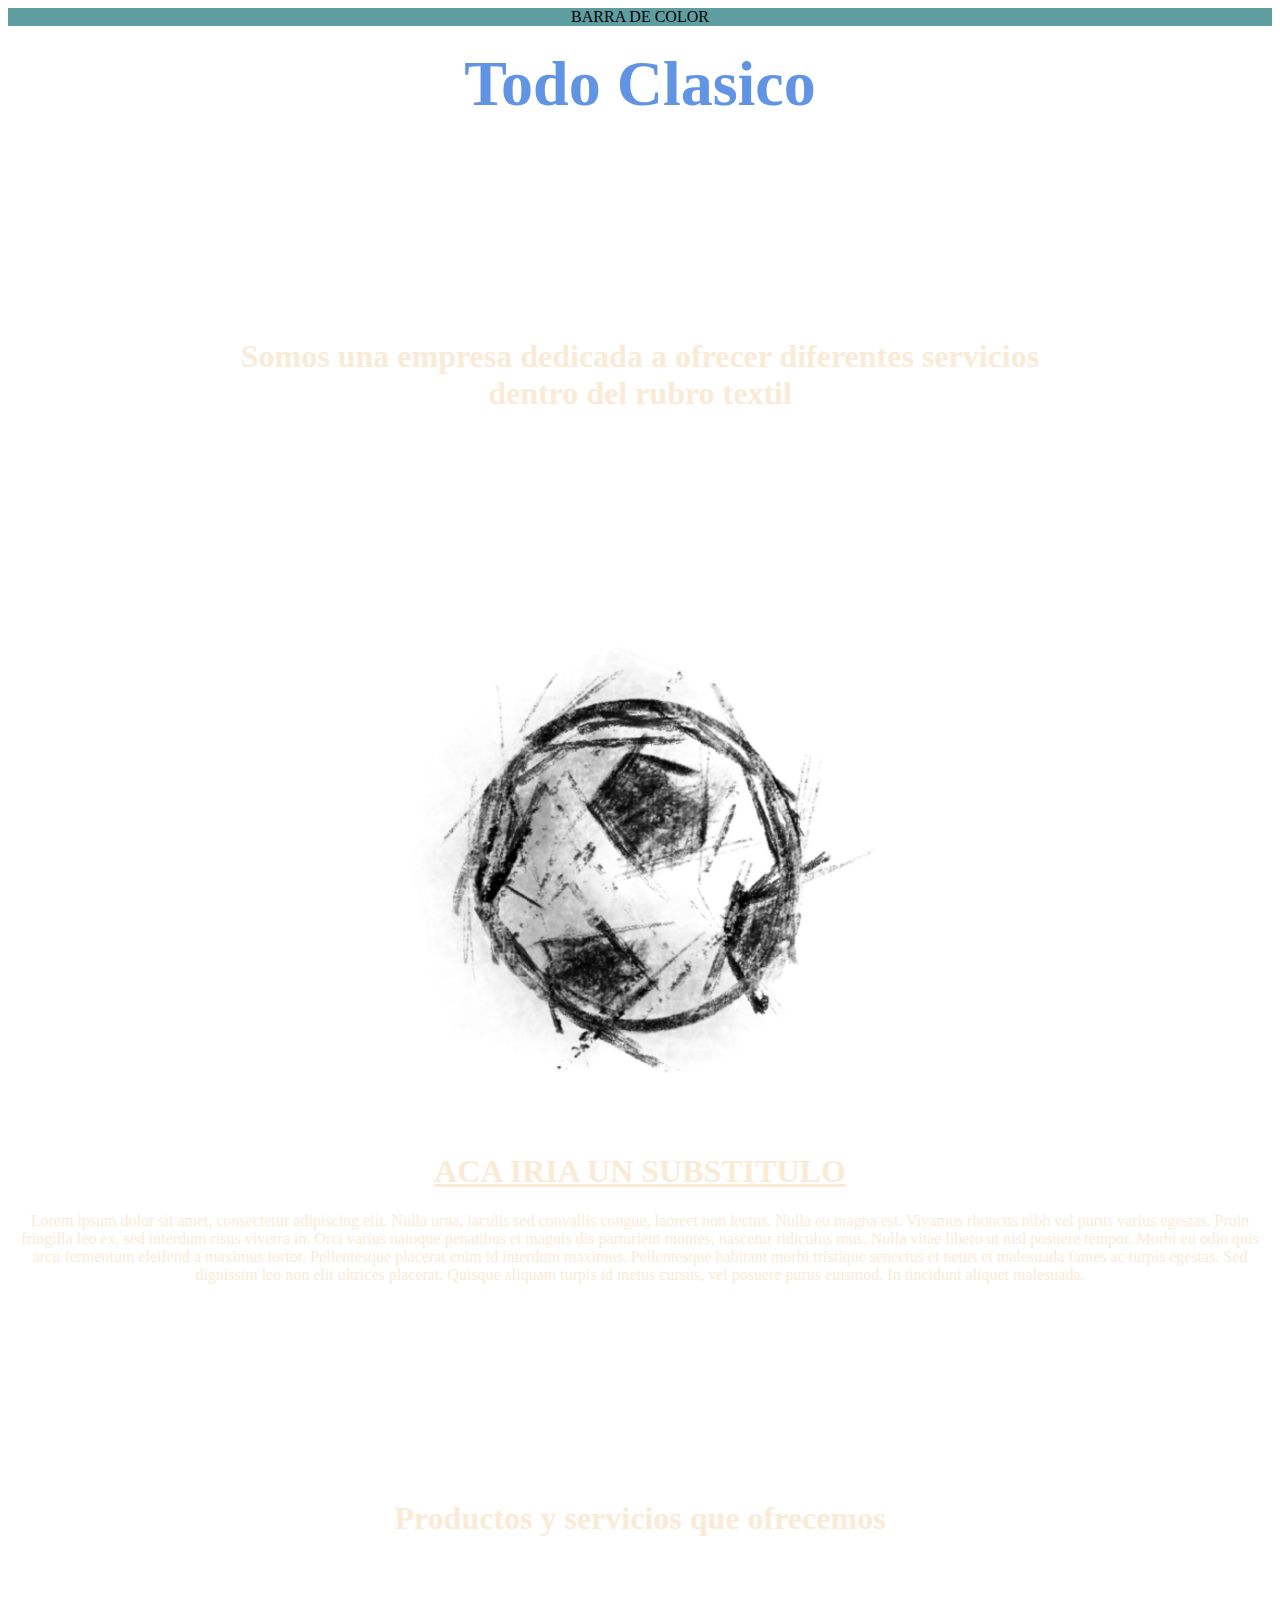
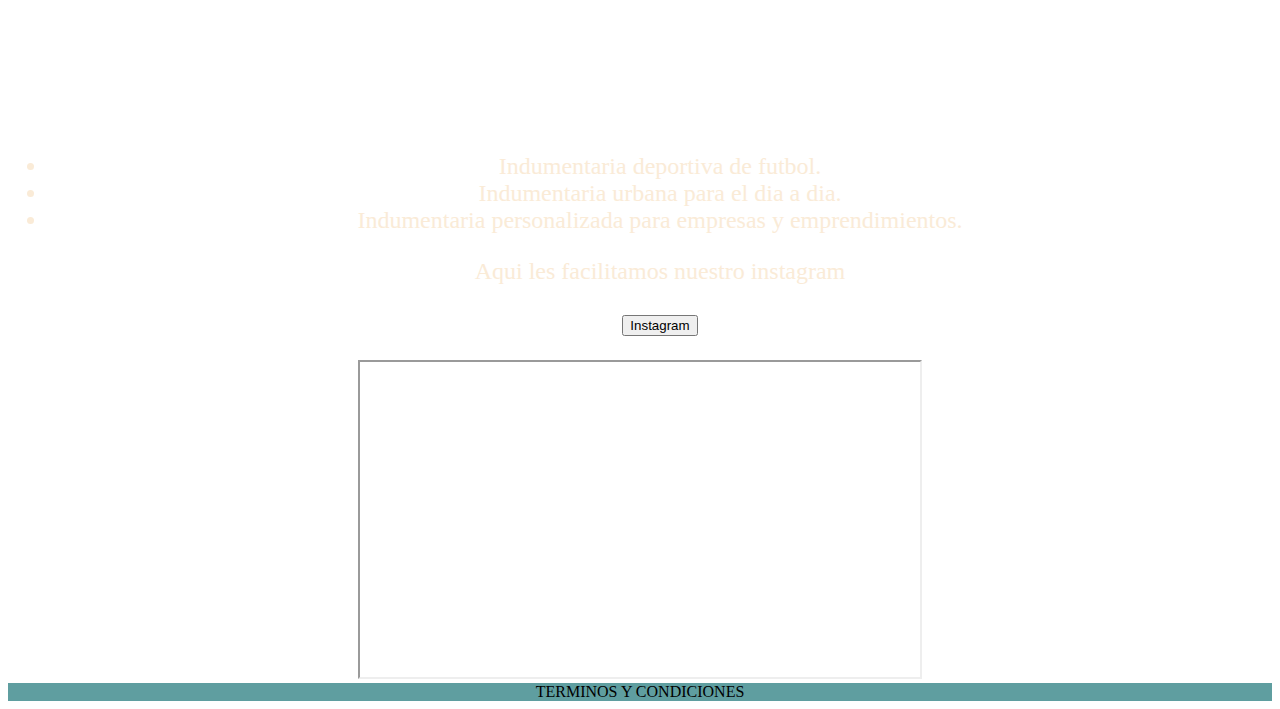
==== index.html @ ec729e72 "Add files via upload" ====
<!DOCTYPE html>
<html lang="en">
<head>
    <meta charset="UTF-8">
    <meta http-equiv="X-UA-Compatible" content="IE=edge">
    <meta name="viewport" content="width=device-width, initial-scale=1.0">
    <title>Document</title>
    <link rel="stylesheet" href="style.css" text="Principal">
    <style>
        /*internal*/
        h1 id-titular {color: rgb(98, 148, 228); border-color: 20px black; padding: 30%; font-size: 200%;}
        p {color: antiquewhite;}
        h1 id-substitular {text-decoration: underline; color: antiquewhite;}
        h2 {color: antiquewhite; padding: 15%; font-size: 200%;}
        body {background-image: url(https://www.roc21.com/blog/wp-content/uploads/2012/09/fondos-para-pa%CC%81ginas-web-6.jpg);
         text-align: center;}
        ul {color: antiquewhite; font-size: 150%;}
        footer {background-color: cadetblue;}
        header {background-color: cadetblue;width: 100%;}
    </style>
</head>
<header>             BARRA DE COLOR                   </header>
<body>
    
    <h1> <id-titular>Todo Clasico</h1>
    <!--No puedo enlazar con css en file externo-->
    
        <h2>Somos una empresa dedicada a ofrecer diferentes servicios dentro del rubro textil</h2>
        <img id-pelota style="width: 500px;" src="pelota todo clasico.JPG" alt="Logo Todo Clasico">
    <img src="" alt="">
    <form action="" method="get"></form>
    <form action="" method="post"></form>
    <main>
        
        <h1><id-substitular>ACA IRIA UN SUBSTITULO</id-substitular></h1>
         <p>Lorem ipsum dolor sit amet, consectetur adipiscing elit. Nulla urna, iaculis sed convallis congue, laoreet non lectus. Nulla eu magna est. Vivamus rhoncus nibh vel purus varius egestas. Proin fringilla leo ex, sed interdum risus viverra in. Orci varius natoque penatibus et magnis dis parturient montes, nascetur ridiculus mus. Nulla vitae libero ut nisl posuere tempor. Morbi eu odio quis arcu fermentum eleifend a maximus tortor. Pellentesque placerat enim id interdum maximus. Pellentesque habitant morbi tristique senectus et netus et malesuada fames ac turpis egestas. Sed dignissim leo non elit ultrices placerat. Quisque aliquam turpis id metus cursus, vel posuere purus euismod. In tincidunt aliquet malesuada.</p>
        <h2>Productos y servicios que ofrecemos </h2>
        
            <ul type="disc">
                <li>Indumentaria deportiva de futbol.</li>
                <li>Indumentaria urbana para el dia a dia.</li>
                <li>Indumentaria personalizada para empresas y emprendimientos.</li> 
            <p>Aqui les facilitamos nuestro instagram</p>
            <a href="https://instagram.com/todoclasico.myp?igshid=YmMyMTA2M2Y=">
                <input type="button" value="Instagram" /></a>
            <ul> 




    </main>
<iframe src="https://www.youtube.com/embed/Imeq3GeRttw" width="560" height="315">
</iframe>
</body>
<footer>TERMINOS Y CONDICIONES</footer>
</html>
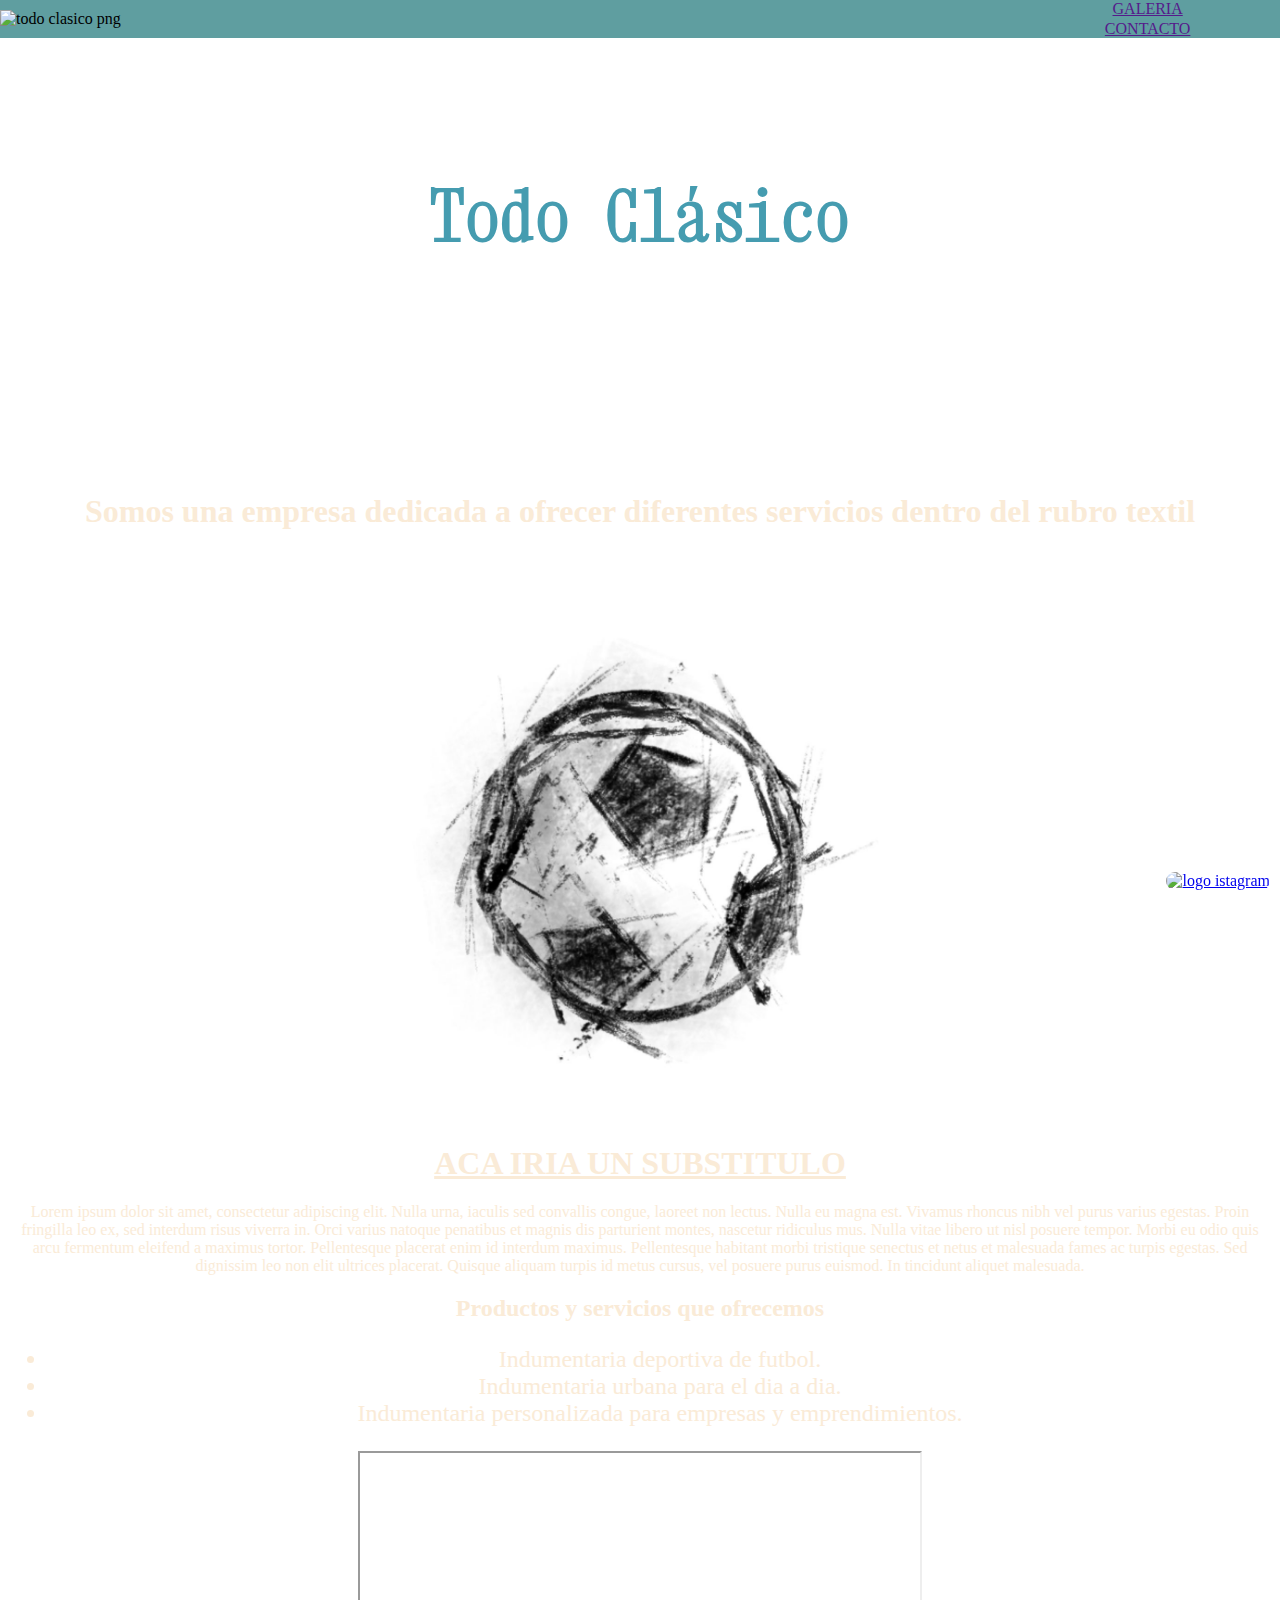
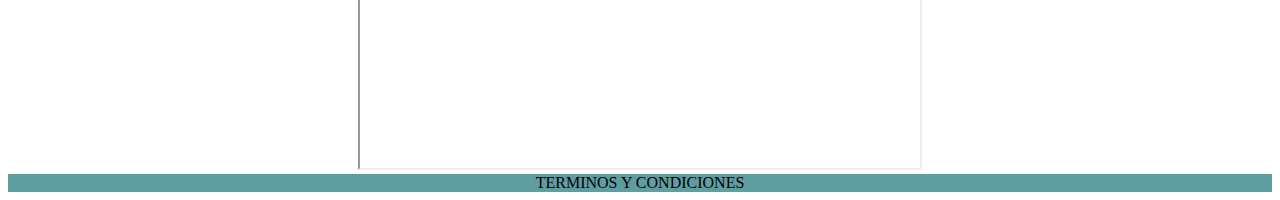
==== commit 2dd7c91b: "entrega 2" ====
--- a/index.html
+++ b/index.html
@@ -1,57 +1,76 @@
-<!DOCTYPE html>
-<html lang="en">
-<head>
-    <meta charset="UTF-8">
-    <meta http-equiv="X-UA-Compatible" content="IE=edge">
-    <meta name="viewport" content="width=device-width, initial-scale=1.0">
-    <title>Document</title>
-    <link rel="stylesheet" href="style.css" text="Principal">
-    <style>
-        /*internal*/
-        h1 id-titular {color: rgb(98, 148, 228); border-color: 20px black; padding: 30%; font-size: 200%;}
-        p {color: antiquewhite;}
-        h1 id-substitular {text-decoration: underline; color: antiquewhite;}
-        h2 {color: antiquewhite; padding: 15%; font-size: 200%;}
-        body {background-image: url(https://www.roc21.com/blog/wp-content/uploads/2012/09/fondos-para-pa%CC%81ginas-web-6.jpg);
-         text-align: center;}
-        ul {color: antiquewhite; font-size: 150%;}
-        footer {background-color: cadetblue;}
-        header {background-color: cadetblue;width: 100%;}
-    </style>
-</head>
-<header>             BARRA DE COLOR                   </header>
-<body>
-    
-    <h1> <id-titular>Todo Clasico</h1>
-    <!--No puedo enlazar con css en file externo-->
-    
-        <h2>Somos una empresa dedicada a ofrecer diferentes servicios dentro del rubro textil</h2>
-        <img id-pelota style="width: 500px;" src="pelota todo clasico.JPG" alt="Logo Todo Clasico">
-    <img src="" alt="">
-    <form action="" method="get"></form>
-    <form action="" method="post"></form>
-    <main>
-        
-        <h1><id-substitular>ACA IRIA UN SUBSTITULO</id-substitular></h1>
-         <p>Lorem ipsum dolor sit amet, consectetur adipiscing elit. Nulla urna, iaculis sed convallis congue, laoreet non lectus. Nulla eu magna est. Vivamus rhoncus nibh vel purus varius egestas. Proin fringilla leo ex, sed interdum risus viverra in. Orci varius natoque penatibus et magnis dis parturient montes, nascetur ridiculus mus. Nulla vitae libero ut nisl posuere tempor. Morbi eu odio quis arcu fermentum eleifend a maximus tortor. Pellentesque placerat enim id interdum maximus. Pellentesque habitant morbi tristique senectus et netus et malesuada fames ac turpis egestas. Sed dignissim leo non elit ultrices placerat. Quisque aliquam turpis id metus cursus, vel posuere purus euismod. In tincidunt aliquet malesuada.</p>
-        <h2>Productos y servicios que ofrecemos </h2>
-        
-            <ul type="disc">
-                <li>Indumentaria deportiva de futbol.</li>
-                <li>Indumentaria urbana para el dia a dia.</li>
-                <li>Indumentaria personalizada para empresas y emprendimientos.</li> 
-            <p>Aqui les facilitamos nuestro instagram</p>
-            <a href="https://instagram.com/todoclasico.myp?igshid=YmMyMTA2M2Y=">
-                <input type="button" value="Instagram" /></a>
-            <ul> 
-
-
-
-
-    </main>
-<iframe src="https://www.youtube.com/embed/Imeq3GeRttw" width="560" height="315">
-</iframe>
-</body>
-<footer>TERMINOS Y CONDICIONES</footer>
-</html>
-
+<!DOCTYPE html>
+<html lang="en">
+<head>
+    <meta charset="UTF-8">
+    <meta http-equiv="X-UA-Compatible" content="IE=edge">
+    <meta name="viewport" content="width=device-width, initial-scale=1.0">
+    <title>Document</title>
+    <link rel="stylesheet" href="styles.css" text="Principal">
+    <link rel="preconnect" href="https://fonts.googleapis.com">
+    <link rel="preconnect" href="https://fonts.gstatic.com" crossorigin>
+    <link href="https://fonts.googleapis.com/css2?family=Xanh+Mono&display=swap" rel="stylesheet">
+    
+
+
+
+</head>
+
+<header> 
+    <div id="menudesplegable">
+    <ul class="menu">
+   <!--     <li><a href="#">Inicio</a></li>
+        <li><a href="#">Categorias</a>
+          <ul>
+            <div id="menuheader">
+            <li><a href="#">Indumentaria Futbol</a></li>
+            <li><a href="#">Indumentaria deportiva mujer</a></li>
+            <li><a href="#">Indumentaria Urbana</a></li>
+            </div>
+          </ul>
+      </ul>
+    </div>
+    -->
+    <div id="encabezado">
+        <div id="logopelota">
+            <img src="todo clasico png.png" alt="todo clasico png" id="pelotapng">
+        </div>
+        <div id="galeriaheader">
+            <ul id="ulgaleria">
+                <li id="pri_li"><a href="">GALERIA</a></li>
+                <li><a href="">CONTACTO</a></li>
+            </ul>
+        </div>  
+    </div>
+</header>
+<body id="completo">
+    
+    <h1 id="principal">Todo Clásico</h1>
+    
+    <h2 id="dedicacion">Somos una empresa dedicada a ofrecer diferentes servicios dentro del rubro textil</h2>  
+    <img id-pelota style="width: 500px;" src="pelota todo clasico.JPG" alt="Logo Todo Clasico">
+    <main>
+        
+        <h1 id="substitulo">ACA IRIA UN SUBSTITULO</h1>
+        <p id="p1"> Lorem ipsum dolor sit amet, consectetur adipiscing elit. Nulla urna, iaculis sed convallis congue, laoreet non lectus. Nulla eu magna est. Vivamus rhoncus nibh vel purus varius egestas. Proin fringilla leo ex, sed interdum risus viverra in. Orci varius natoque penatibus et magnis dis parturient montes, nascetur ridiculus mus. Nulla vitae libero ut nisl posuere tempor. Morbi eu odio quis arcu fermentum eleifend a maximus tortor. Pellentesque placerat enim id interdum maximus. Pellentesque habitant morbi tristique senectus et netus et malesuada fames ac turpis egestas. Sed dignissim leo non elit ultrices placerat. Quisque aliquam turpis id metus cursus, vel posuere purus euismod. In tincidunt aliquet malesuada.</p>
+        <h2 id="servicios">Productos y servicios que ofrecemos </h2>
+        
+            <ul id="ul1" type="disc">
+                <li>Indumentaria deportiva de futbol.</li>
+                <li>Indumentaria urbana para el dia a dia.</li>
+                <li>Indumentaria personalizada para empresas y emprendimientos.</li> 
+            </ul> 
+<div id="divlogoinsta">
+    <a id="instagram" href="https://instagram.com/todoclasico.myp?igshid=YmMyMTA2M2Y="><img id="instagram" src="logo instagram.jpg" alt="logo istagram"></a>
+</div>
+
+    </main>
+<iframe src="https://www.youtube.com/embed/Imeq3GeRttw" width="560" height="315">
+</iframe>
+<div id="logowa">
+    <a href=""></a>
+
+</div>
+</body>
+<footer id="terminos">TERMINOS Y CONDICIONES</footer>
+</html>
+
--- a/styles.css
+++ b/styles.css
@@ -0,0 +1,147 @@
+
+  
+@import url('https://fonts.googleapis.com/css2?family=Xanh+Mono&display=swap');
+
+
+
+
+
+/* HEADER */
+#encabezado{
+    display: flex;justify-content: space-between;
+    background-color: cadetblue;
+    position: fixed;
+    width: 100vw;
+    top: 0%;
+    left: 0%;
+    align-items: center;
+}
+#ulgaleria{
+    
+    list-style: none;
+    margin-right: 7vw;
+}
+#pri_li{
+    margin-bottom: 2px;
+}
+
+#pelotapng{
+    width: 200px;
+}
+#menudesplegable {
+    position: fixed;
+    position: absolute;
+  display: flex;
+  list-style: none;
+  margin: 0;
+  padding: 0;
+}
+
+#menudesplegable > li {
+  position: relative;
+}
+
+#menudesplegable > li > ul {
+  display: none;
+  position: absolute;
+  top: 100%;
+  left: 0;
+}
+
+#menudesplegable > li:hover > ul {
+  display: flex;
+  flex-direction: column;
+}
+
+#menudesplegable > li > a {
+  padding: 10px;
+  text-decoration: none;
+  color: black;
+}
+
+#menudesplegable > li > ul > li > a {
+  padding: 10px;
+  text-decoration: none;
+  color: gray;
+  background-color: white;
+}
+#menuheader{
+    font-family: 'Times New Roman', Times, serif;
+    color: antiquewhite;
+}
+
+/* Body */
+
+
+#completo{
+    
+    background-image: url(https://www.roc21.com/blog/wp-content/uploads/2012/09/fondos-para-pa%CC%81ginas-web-6.jpg);
+         text-align: center;
+}
+
+
+#principal{
+    color: #459cb0; padding: 10%; font-size: 70px;
+    font-family:'Xanh Mono',monospace;
+}
+
+#p1{
+    color: antiquewhite;
+}
+#substitulo{
+    text-decoration: underline; color: antiquewhite;
+}
+#dedicacion{
+    color: antiquewhite; padding: 5%; font-size: 200%;
+}
+#servicios{
+    color: antiquewhite;
+}
+#ul1{
+    color: antiquewhite; font-size: 150%;
+}
+#instagram{
+    width: 50px;
+    height: 0px;
+    border-radius: 50px;
+}
+#divlogoinsta{
+    margin-left: 50vw;
+    margin-top: 20vh;
+    position: fixed;
+    bottom: 10px;
+    right: 10px;
+}
+/* FOOTER */
+#terminos{
+    background-color: cadetblue;
+}
+
+
+
+
+/*SMALL SCREEN*/
+ @media only screen and (max-width:600px) {
+    #completo{
+        text-align: center;
+    }
+    #encabezado{
+        display: flex; justify-content: center;
+    }
+}
+
+
+/*TOMO NOTA
+Flex container(
+    display
+    flex direccion
+    flex wrap
+)
+Flex container - child
+Flex line
+Flex - flow(
+    justify-content
+    align-items
+    align-content
+    )
+
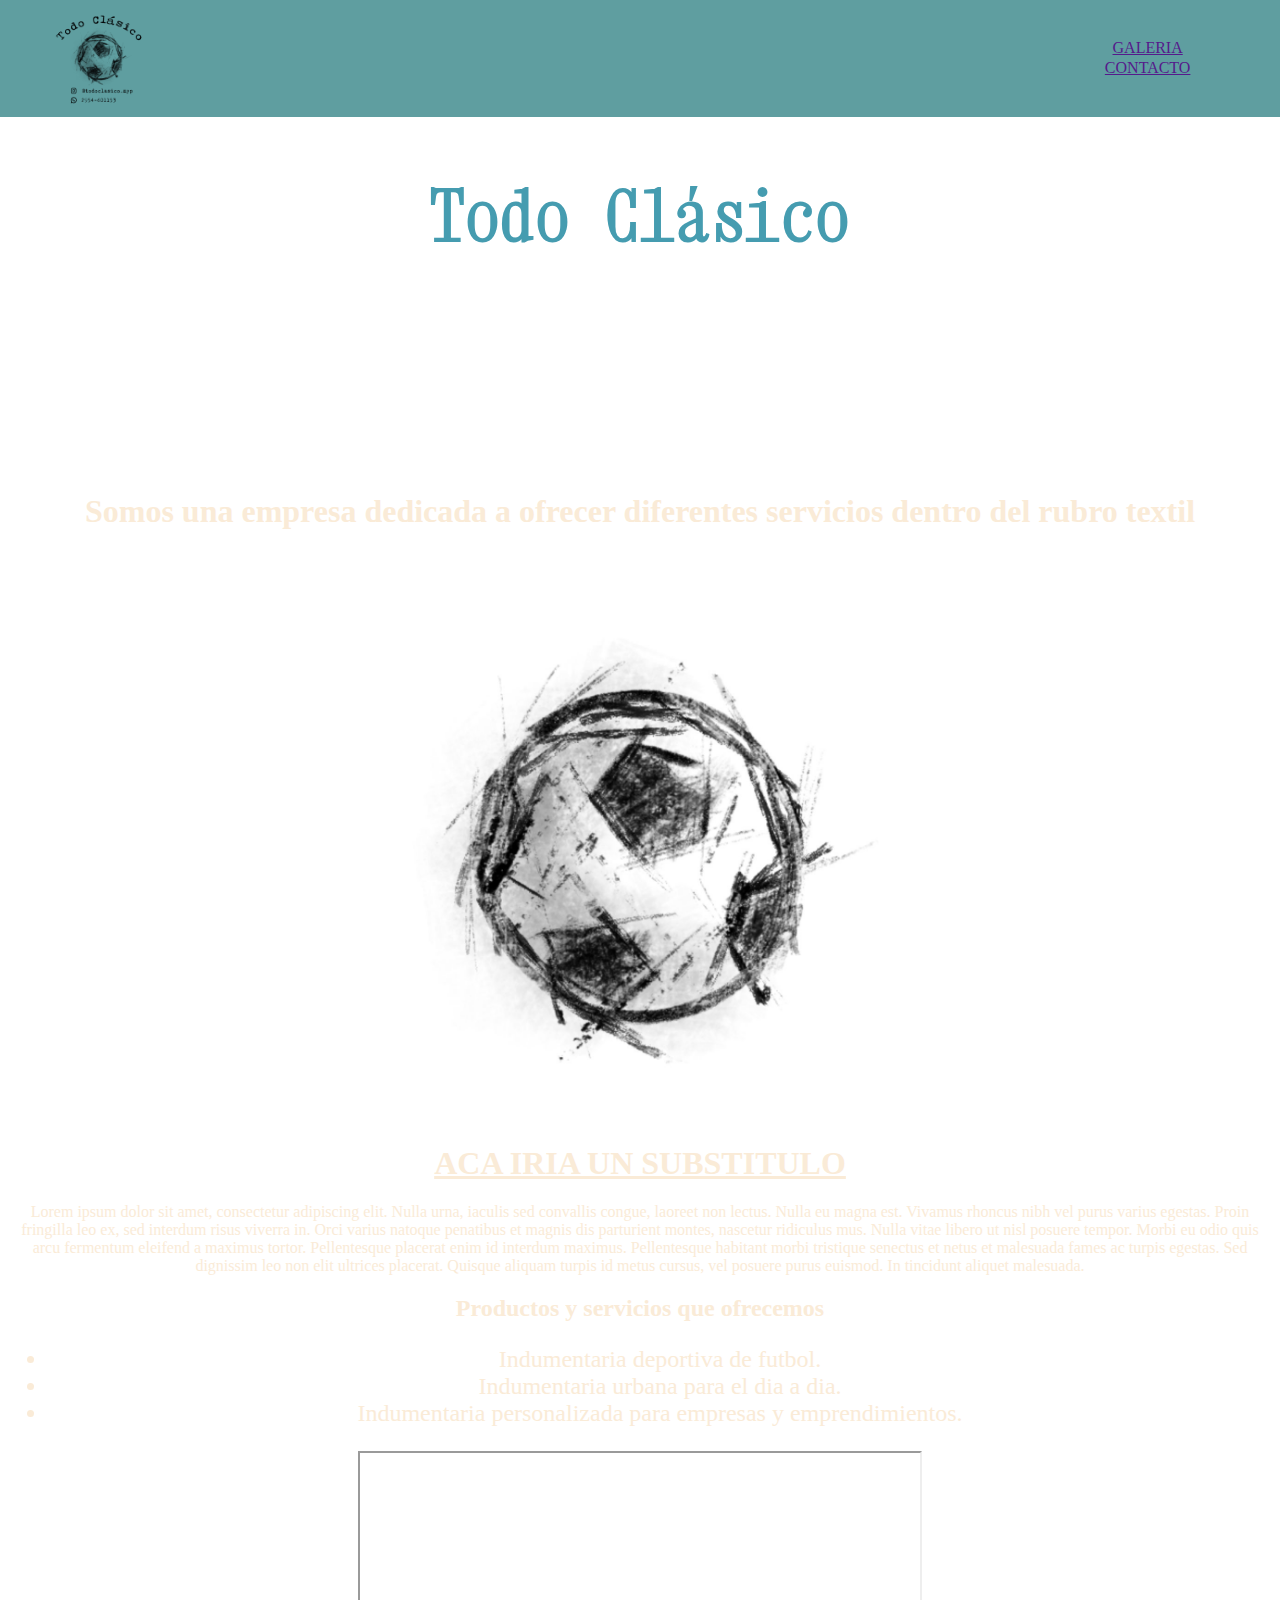
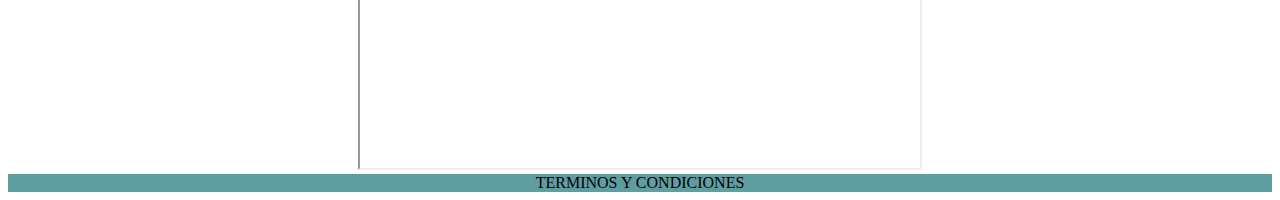
==== commit 878abc53: "Actualizacion segunda entrega" ====
--- a/index.html
+++ b/index.html
@@ -1,3 +1,4 @@
+
 <!DOCTYPE html>
 <html lang="en">
 <head>
--- a/styles.css
+++ b/styles.css
@@ -1,3 +1,4 @@
+
 
   
 @import url('https://fonts.googleapis.com/css2?family=Xanh+Mono&display=swap');
@@ -145,3 +146,15 @@
     align-content
     )
 
+=======
+   
+*body{background-color: #459cb0;}
+*{
+    border: solid red 1px;
+}
+
+#titular{color: #459cb0;}
+
+
+#Principal {color: #459cb0;}
+
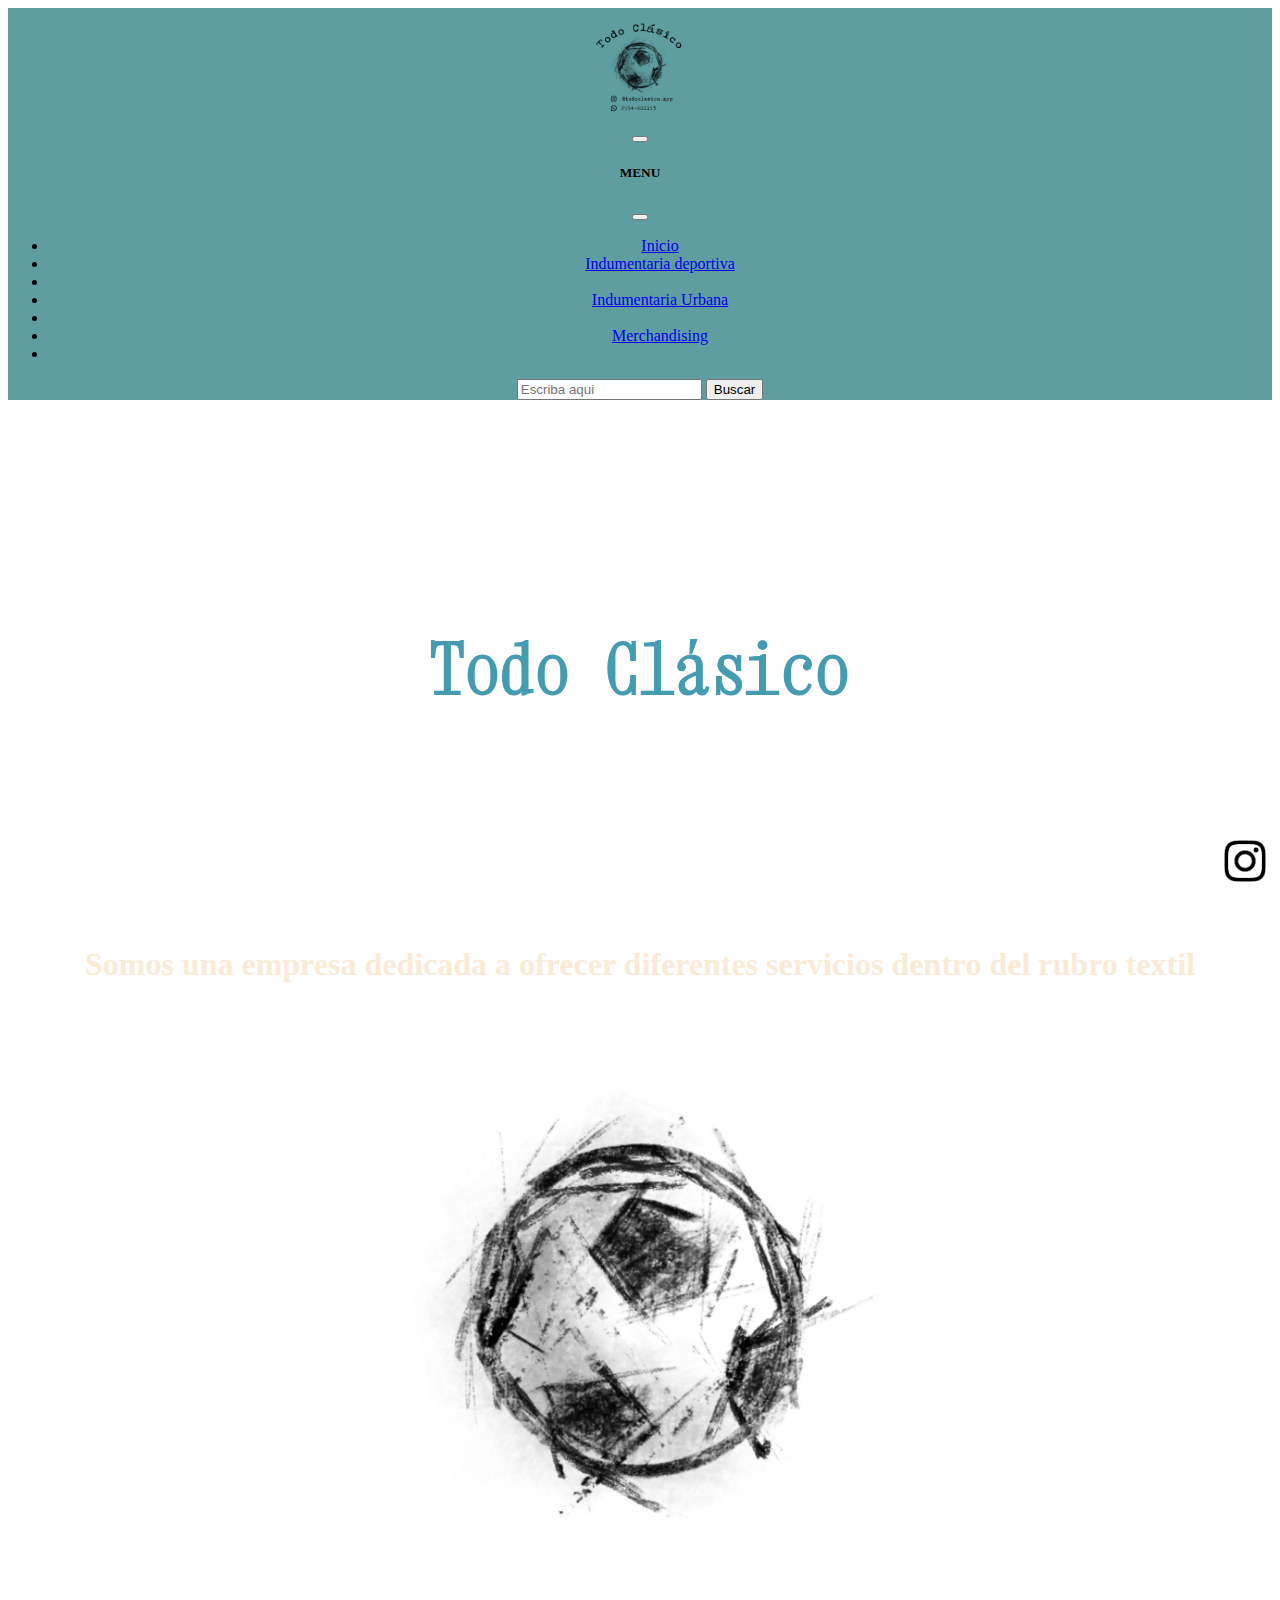
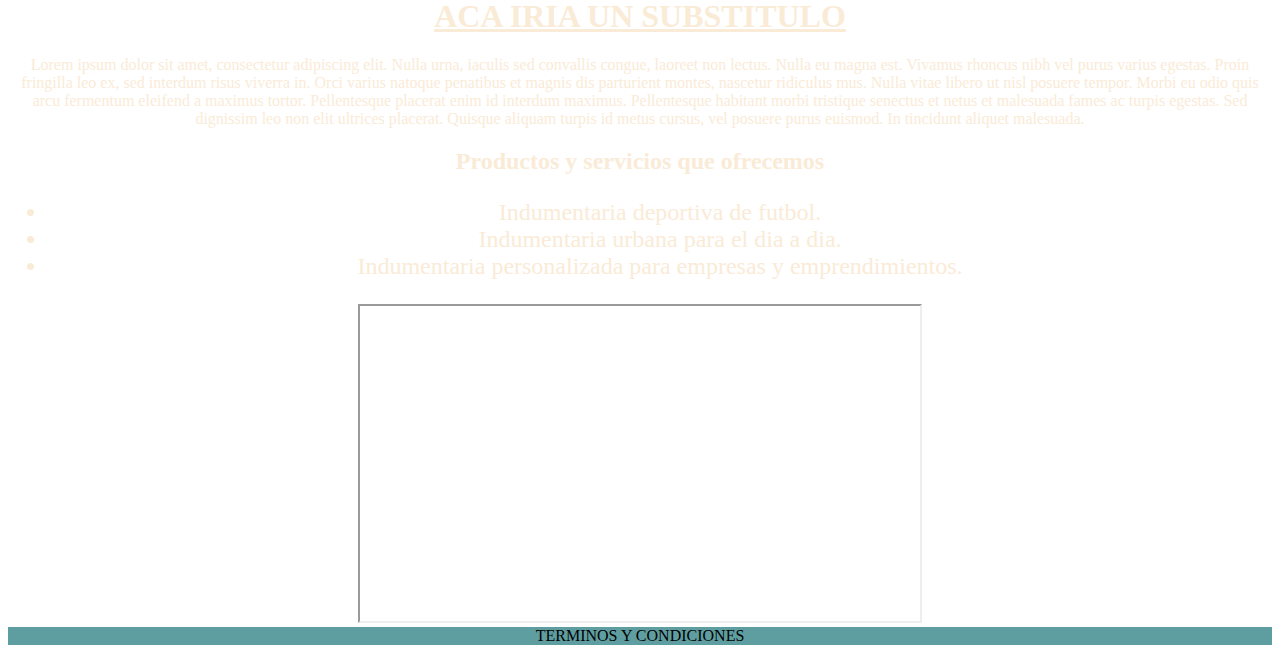
==== commit 4aaa56ff: "Actualizacion 2 segunda entrega" ====
--- a/index.html
+++ b/index.html
@@ -10,28 +10,109 @@
     <link rel="preconnect" href="https://fonts.googleapis.com">
     <link rel="preconnect" href="https://fonts.gstatic.com" crossorigin>
     <link href="https://fonts.googleapis.com/css2?family=Xanh+Mono&display=swap" rel="stylesheet">
+    <link href="https://cdn.jsdelivr.net/npm/bootstrap@5.3.0-alpha3/dist/css/bootstrap.min.css" rel="stylesheet" integrity="sha384-KK94CHFLLe+nY2dmCWGMq91rCGa5gtU4mk92HdvYe+M/SXH301p5ILy+dN9+nJOZ" crossorigin="anonymous">
     
-
-
 
 </head>
 
 <header> 
-    <div id="menudesplegable">
-    <ul class="menu">
-   <!--     <li><a href="#">Inicio</a></li>
-        <li><a href="#">Categorias</a>
-          <ul>
-            <div id="menuheader">
-            <li><a href="#">Indumentaria Futbol</a></li>
-            <li><a href="#">Indumentaria deportiva mujer</a></li>
-            <li><a href="#">Indumentaria Urbana</a></li>
+    <nav  class="navbar navbar-dark bg-dark fixed-top">
+        <div id="headerp" class="container-fluid">
+          <a class="navbar-brand" href="#">
+            
+                <div id="logopelota">
+                    <img src="todo clasico png.png" alt="todo clasico png" id="pelotapng">
+                    </div>
+            
+          </a>
+          <button id="botonmenu" class="navbar-toggler" type="button" data-bs-toggle="offcanvas" data-bs-target="#offcanvasDarkNavbar" aria-controls="offcanvasDarkNavbar" aria-label="Toggle navigation">
+            <span class="navbar-toggler-icon"></span>
+          </button>
+          <div class="offcanvas offcanvas-end text-bg-dark" tabindex="-1" id="offcanvasDarkNavbar" aria-labelledby="offcanvasDarkNavbarLabel">
+            <div class="offcanvas-header">
+              <h5 class="offcanvas-title" id="offcanvasDarkNavbarLabel">MENU</h5>
+              <button type="button" class="btn-close btn-close-white" data-bs-dismiss="offcanvas" aria-label="Close"></button>
             </div>
-          </ul>
-      </ul>
-    </div>
-    -->
-    <div id="encabezado">
+            <div class="offcanvas-body">
+              <ul class="navbar-nav justify-content-end flex-grow-1 pe-3">
+                <li class="nav-item">
+                  <a class="nav-link active" aria-current="page" href="#">Inicio</a>
+                </li>
+                <li class="nav-item">
+                  <a class="nav-link" href="#">Indumentaria deportiva</a>
+                </li>
+                <li class="nav-item dropdown">
+                <li class="nav-item">
+                    <a class="nav-link" href="#">Indumentaria Urbana</a>
+                    </li>
+                    <li class="nav-item dropdown">
+                <li class="nav-item">
+                    <a class="nav-link" href="#">Merchandising</a>
+                    </li>
+                <li class="nav-item dropdown">    
+                </li>
+              </ul>
+              
+            </div>
+              <form class="d-flex mt-3" role="search">
+                <input class="form-control me-2" type="search" placeholder="Escriba aqui" aria-label="Search">
+                <button class="btn btn-success" type="submit">Buscar</button>
+              </form>
+            </div>
+          </div>
+        </div>
+      </nav>
+
+<body id="completo">
+    
+    <h1 id="principal">Todo Clásico</h1>
+    
+    <h2 id="dedicacion">Somos una empresa dedicada a ofrecer diferentes servicios dentro del rubro textil</h2>  
+    <img id=pelota src="pelota todo clasico.JPG" alt="Logo Todo Clasico">
+    <main>
+        
+        <h1 id="substitulo">ACA IRIA UN SUBSTITULO</h1>
+        <p id="p1"> Lorem ipsum dolor sit amet, consectetur adipiscing elit. Nulla urna, iaculis sed convallis congue, laoreet non lectus. Nulla eu magna est. Vivamus rhoncus nibh vel purus varius egestas. Proin fringilla leo ex, sed interdum risus viverra in. Orci varius natoque penatibus et magnis dis parturient montes, nascetur ridiculus mus. Nulla vitae libero ut nisl posuere tempor. Morbi eu odio quis arcu fermentum eleifend a maximus tortor. Pellentesque placerat enim id interdum maximus. Pellentesque habitant morbi tristique senectus et netus et malesuada fames ac turpis egestas. Sed dignissim leo non elit ultrices placerat. Quisque aliquam turpis id metus cursus, vel posuere purus euismod. In tincidunt aliquet malesuada.</p>
+        <h2 id="servicios">Productos y servicios que ofrecemos </h2>
+        
+        <ul id="ul1" type="disc">
+            <li>Indumentaria deportiva de futbol.</li>
+            <li>Indumentaria urbana para el dia a dia.</li>
+            <li>Indumentaria personalizada para empresas y emprendimientos.</li> 
+        </ul> 
+
+        <div id="divlogoinsta">
+            <a id="instagram" href="https://instagram.com/todoclasico.myp?igshid=YmMyMTA2M2Y="><img id="instagram1" src="logo instagram.jpg" alt="logo istagram"></a>
+        </div>
+
+    </main>
+<iframe id="videogatito" src="https://www.youtube.com/embed/Imeq3GeRttw" width="560" height="315">
+</iframe>
+<div id="logowa">
+    <a href=""></a>
+
+</div>
+<footer id="terminos">TERMINOS Y CONDICIONES</footer>
+<script src="https://cdn.jsdelivr.net/npm/bootstrap@5.3.0-alpha3/dist/js/bootstrap.bundle.min.js" integrity="sha384-ENjdO4Dr2bkBIFxQpeoTz1HIcje39Wm4jDKdf19U8gI4ddQ3GYNS7NTKfAdVQSZe" crossorigin="anonymous"></script>
+</body>
+
+</html>
+
+ <!--     <li><a href="#">Inicio</a></li>
+      <li><a href="#">Categorias</a>
+        <ul>
+          <div id="menuheader">
+          <li><a href="#">Indumentaria Futbol</a></li>
+          <li><a href="#">Indumentaria deportiva mujer</a></li>
+          <li><a href="#">Indumentaria Urbana</a></li>
+          </div>
+        </ul>
+    </ul>
+  </div>
+  -->
+    
+   <!--- <div id="encabezado">
+        
         <div id="logopelota">
             <img src="todo clasico png.png" alt="todo clasico png" id="pelotapng">
         </div>
@@ -43,35 +124,4 @@
         </div>  
     </div>
 </header>
-<body id="completo">
-    
-    <h1 id="principal">Todo Clásico</h1>
-    
-    <h2 id="dedicacion">Somos una empresa dedicada a ofrecer diferentes servicios dentro del rubro textil</h2>  
-    <img id-pelota style="width: 500px;" src="pelota todo clasico.JPG" alt="Logo Todo Clasico">
-    <main>
-        
-        <h1 id="substitulo">ACA IRIA UN SUBSTITULO</h1>
-        <p id="p1"> Lorem ipsum dolor sit amet, consectetur adipiscing elit. Nulla urna, iaculis sed convallis congue, laoreet non lectus. Nulla eu magna est. Vivamus rhoncus nibh vel purus varius egestas. Proin fringilla leo ex, sed interdum risus viverra in. Orci varius natoque penatibus et magnis dis parturient montes, nascetur ridiculus mus. Nulla vitae libero ut nisl posuere tempor. Morbi eu odio quis arcu fermentum eleifend a maximus tortor. Pellentesque placerat enim id interdum maximus. Pellentesque habitant morbi tristique senectus et netus et malesuada fames ac turpis egestas. Sed dignissim leo non elit ultrices placerat. Quisque aliquam turpis id metus cursus, vel posuere purus euismod. In tincidunt aliquet malesuada.</p>
-        <h2 id="servicios">Productos y servicios que ofrecemos </h2>
-        
-            <ul id="ul1" type="disc">
-                <li>Indumentaria deportiva de futbol.</li>
-                <li>Indumentaria urbana para el dia a dia.</li>
-                <li>Indumentaria personalizada para empresas y emprendimientos.</li> 
-            </ul> 
-<div id="divlogoinsta">
-    <a id="instagram" href="https://instagram.com/todoclasico.myp?igshid=YmMyMTA2M2Y="><img id="instagram" src="logo instagram.jpg" alt="logo istagram"></a>
-</div>
-
-    </main>
-<iframe src="https://www.youtube.com/embed/Imeq3GeRttw" width="560" height="315">
-</iframe>
-<div id="logowa">
-    <a href=""></a>
-
-</div>
-</body>
-<footer id="terminos">TERMINOS Y CONDICIONES</footer>
-</html>
-
+-->--- a/styles.css
+++ b/styles.css
@@ -17,6 +17,12 @@
     left: 0%;
     align-items: center;
 }
+#botonbuscar{
+    color: black;
+}
+#headerp{
+    background-color: cadetblue;
+}
 #ulgaleria{
     
     list-style: none;
@@ -29,7 +35,8 @@
 #pelotapng{
     width: 200px;
 }
-#menudesplegable {
+
+/* #menudesplegable {
     position: fixed;
     position: absolute;
   display: flex;
@@ -44,7 +51,6 @@
 
 #menudesplegable > li > ul {
   display: none;
-  position: absolute;
   top: 100%;
   left: 0;
 }
@@ -70,20 +76,21 @@
     font-family: 'Times New Roman', Times, serif;
     color: antiquewhite;
 }
-
+/*
 /* Body */
 
 
 #completo{
     
     background-image: url(https://www.roc21.com/blog/wp-content/uploads/2012/09/fondos-para-pa%CC%81ginas-web-6.jpg);
-         text-align: center;
+        text-align: center;
 }
 
 
 #principal{
     color: #459cb0; padding: 10%; font-size: 70px;
     font-family:'Xanh Mono',monospace;
+    margin-top: 100px;
 }
 
 #p1{
@@ -101,10 +108,16 @@
 #ul1{
     color: antiquewhite; font-size: 150%;
 }
+#instagram1{
+    height: 50px;
+    width: 50px;
+    border-radius: 50%;
+    
+}
 #instagram{
     width: 50px;
-    height: 0px;
     border-radius: 50px;
+
 }
 #divlogoinsta{
     margin-left: 50vw;
@@ -112,6 +125,9 @@
     position: fixed;
     bottom: 10px;
     right: 10px;
+}
+#pelota{
+    width: 500px;
 }
 /* FOOTER */
 #terminos{
@@ -129,6 +145,26 @@
     #encabezado{
         display: flex; justify-content: center;
     }
+    #videogatito{
+        display: none;
+    }
+    #pelota{
+        width: 200px;
+    }
+    #pricipal{
+        margin-top: 300px;
+    }
+
+    /*
+    #botonmenu{
+        max-width: 50%;
+    }
+    */
+
+   #offcanvasDarkNavbar{
+    max-width: 50%;
+   }
+
 }
 
 
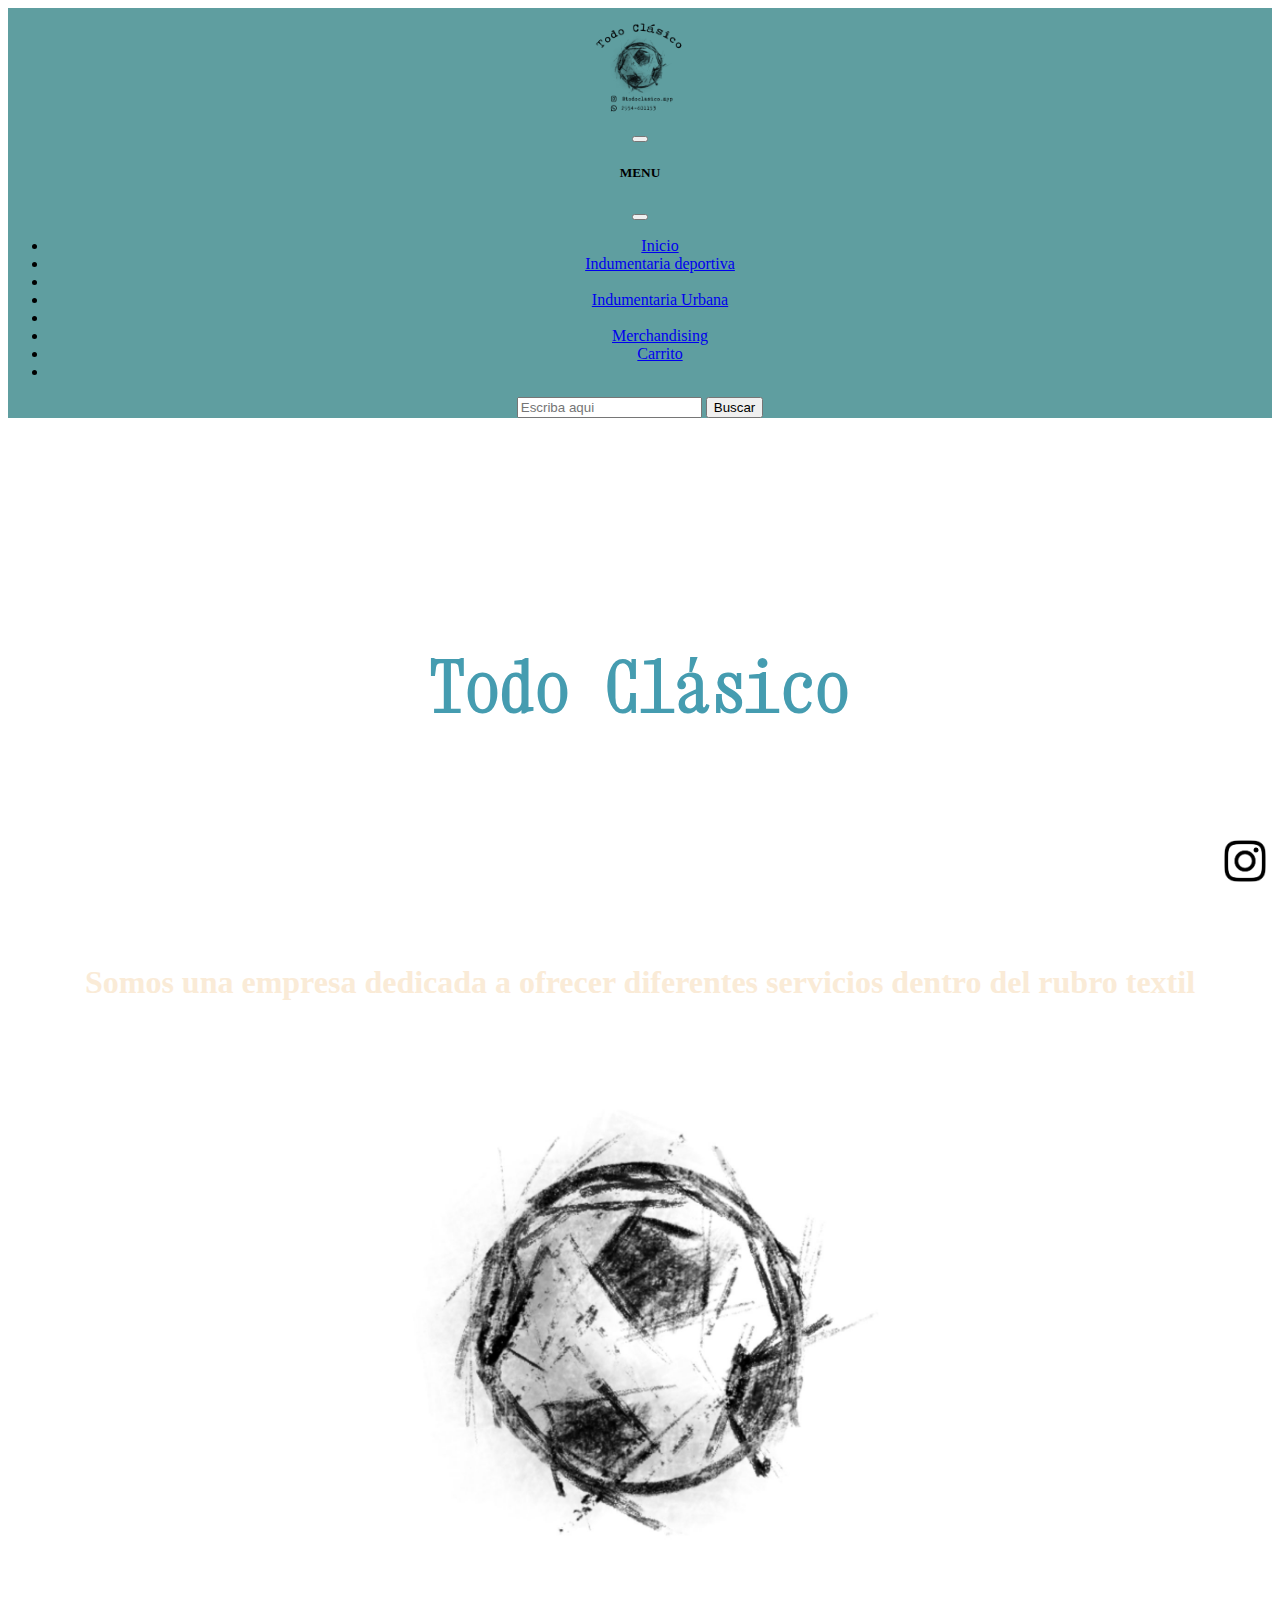
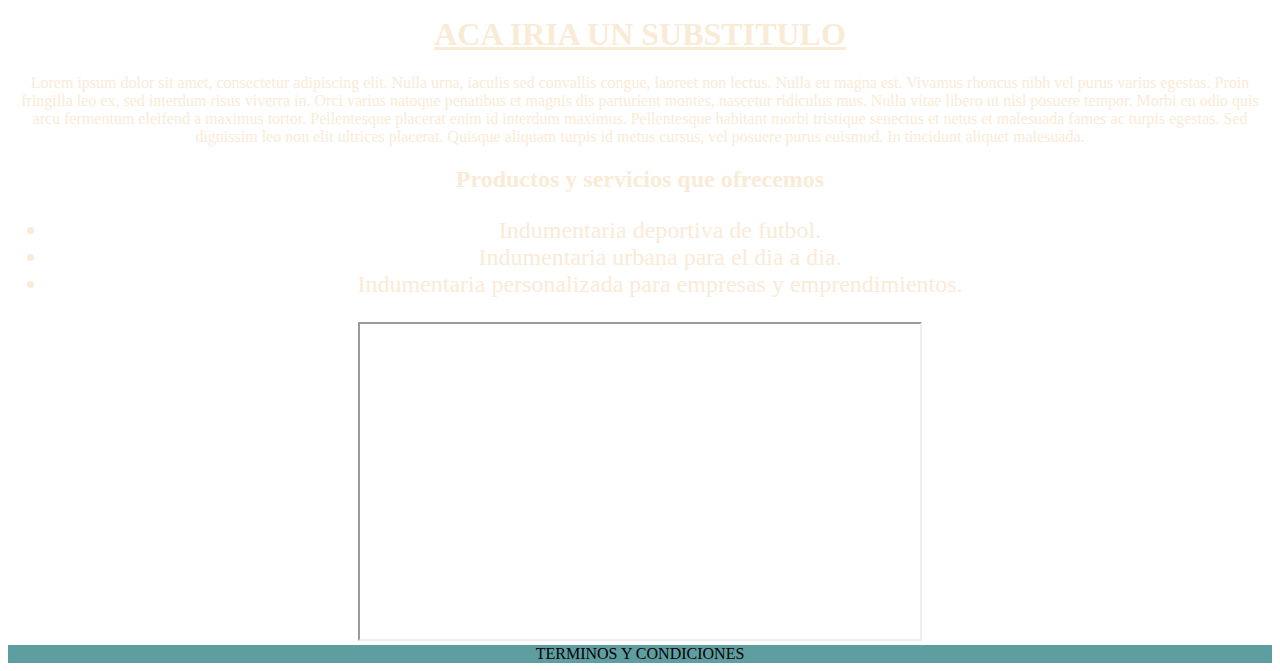
==== commit e1a62678: "Actualizacion" ====
--- a/index.html
+++ b/index.html
@@ -18,7 +18,7 @@
 <header> 
     <nav  class="navbar navbar-dark bg-dark fixed-top">
         <div id="headerp" class="container-fluid">
-          <a class="navbar-brand" href="#">
+          <a class="navbar-brand" href="/index.html">
             
                 <div id="logopelota">
                     <img src="todo clasico png.png" alt="todo clasico png" id="pelotapng">
@@ -39,7 +39,7 @@
                   <a class="nav-link active" aria-current="page" href="#">Inicio</a>
                 </li>
                 <li class="nav-item">
-                  <a class="nav-link" href="#">Indumentaria deportiva</a>
+                  <a class="nav-link" href="./index2.html">Indumentaria deportiva</a>
                 </li>
                 <li class="nav-item dropdown">
                 <li class="nav-item">
@@ -49,10 +49,13 @@
                 <li class="nav-item">
                     <a class="nav-link" href="#">Merchandising</a>
                     </li>
+                <li class="nav-item">
+                    <a class="nav-link" href="./index3.html">Carrito</a>
+                    </li>
                 <li class="nav-item dropdown">    
                 </li>
               </ul>
-              
+              <!-- INTENTAR CON SWITCH DE JS PARA BUSCADOR-->
             </div>
               <form class="d-flex mt-3" role="search">
                 <input class="form-control me-2" type="search" placeholder="Escriba aqui" aria-label="Search">
@@ -62,6 +65,7 @@
           </div>
         </div>
       </nav>
+</header>
 
 <body id="completo">
     
--- a/styles.css
+++ b/styles.css
@@ -134,9 +134,20 @@
     background-color: cadetblue;
 }
 
-
-
-
+/*HTML2*/
+#principal2{
+    color: #459cb0; padding: 10%; font-size: 40px;
+    font-family:'Xanh Mono',monospace;
+    margin-top: 100px;
+}
+#productos{
+    display: flex; justify-content: center;
+    padding: 10%;
+    
+}
+.cardbody{
+    background-color: cadetblue;
+}
 /*SMALL SCREEN*/
  @media only screen and (max-width:600px) {
     #completo{
@@ -166,7 +177,18 @@
    }
 
 }
-
+#productosCarrito{
+    color: antiquewhite;
+}
+#totalcarrito{
+    color: antiquewhite;
+}
+#titulocarrito{
+    color: antiquewhite;
+    padding: 10%; 
+    font-size: 40px;
+    margin-top: 100px;
+}
 
 /*TOMO NOTA
 Flex container(
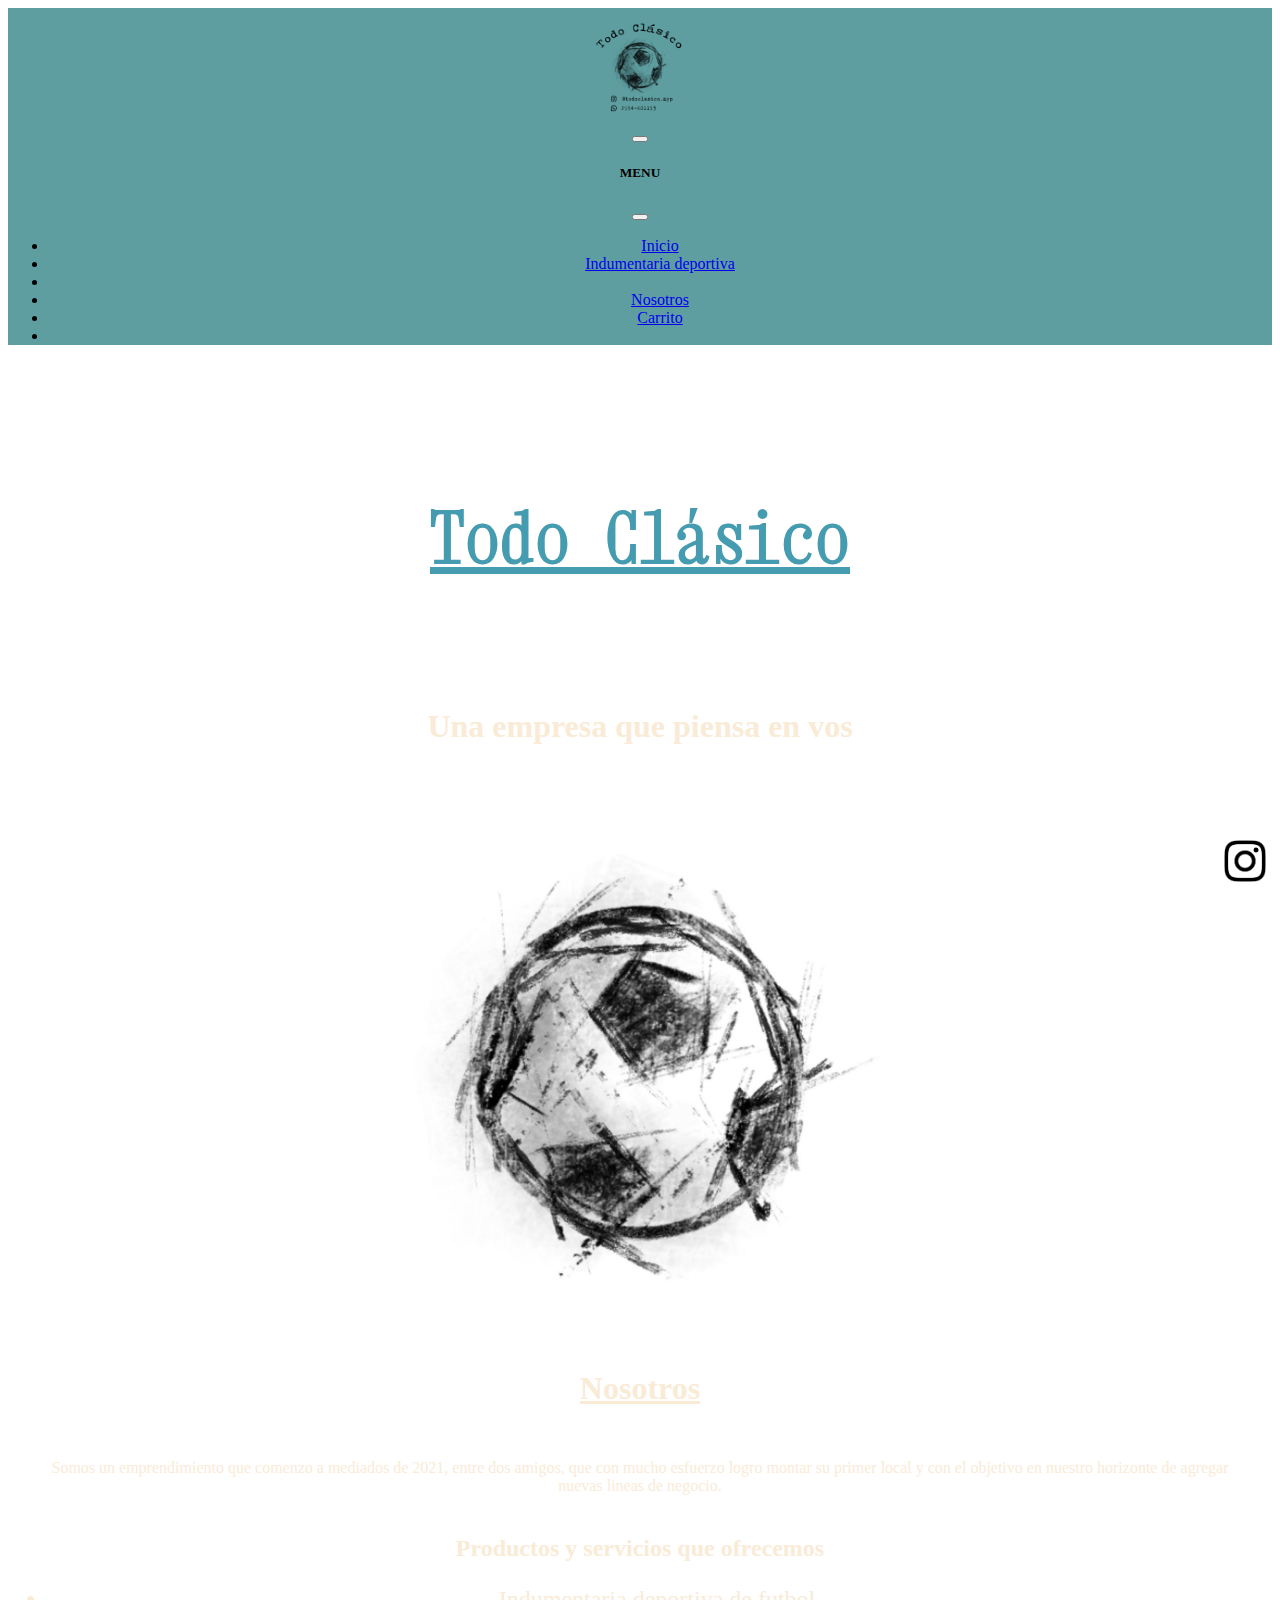
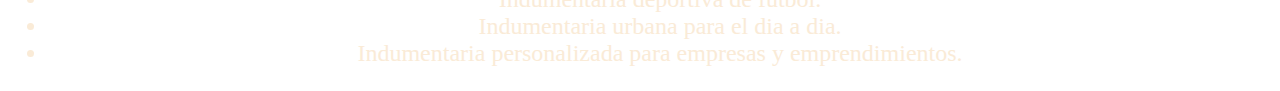
==== commit 9cc6fcab: "nuevo act" ====
--- a/index.html
+++ b/index.html
@@ -43,11 +43,7 @@
                 </li>
                 <li class="nav-item dropdown">
                 <li class="nav-item">
-                    <a class="nav-link" href="#">Indumentaria Urbana</a>
-                    </li>
-                    <li class="nav-item dropdown">
-                <li class="nav-item">
-                    <a class="nav-link" href="#">Merchandising</a>
+                    <a class="nav-link" href="#substitulo">Nosotros</a>
                     </li>
                 <li class="nav-item">
                     <a class="nav-link" href="./index3.html">Carrito</a>
@@ -55,13 +51,7 @@
                 <li class="nav-item dropdown">    
                 </li>
               </ul>
-              <!-- INTENTAR CON SWITCH DE JS PARA BUSCADOR-->
-            </div>
-              <form class="d-flex mt-3" role="search">
-                <input class="form-control me-2" type="search" placeholder="Escriba aqui" aria-label="Search">
-                <button class="btn btn-success" type="submit">Buscar</button>
-              </form>
-            </div>
+              
           </div>
         </div>
       </nav>
@@ -71,12 +61,12 @@
     
     <h1 id="principal">Todo Clásico</h1>
     
-    <h2 id="dedicacion">Somos una empresa dedicada a ofrecer diferentes servicios dentro del rubro textil</h2>  
+    <h2 id="dedicacion">Una empresa que piensa en vos</h2>  
     <img id=pelota src="pelota todo clasico.JPG" alt="Logo Todo Clasico">
     <main>
         
-        <h1 id="substitulo">ACA IRIA UN SUBSTITULO</h1>
-        <p id="p1"> Lorem ipsum dolor sit amet, consectetur adipiscing elit. Nulla urna, iaculis sed convallis congue, laoreet non lectus. Nulla eu magna est. Vivamus rhoncus nibh vel purus varius egestas. Proin fringilla leo ex, sed interdum risus viverra in. Orci varius natoque penatibus et magnis dis parturient montes, nascetur ridiculus mus. Nulla vitae libero ut nisl posuere tempor. Morbi eu odio quis arcu fermentum eleifend a maximus tortor. Pellentesque placerat enim id interdum maximus. Pellentesque habitant morbi tristique senectus et netus et malesuada fames ac turpis egestas. Sed dignissim leo non elit ultrices placerat. Quisque aliquam turpis id metus cursus, vel posuere purus euismod. In tincidunt aliquet malesuada.</p>
+        <h1 id="substitulo">Nosotros</h1>
+        <p id="p1">Somos un emprendimiento que comenzo a mediados de 2021, entre dos amigos, que con mucho esfuerzo logro montar su primer local y con el objetivo en nuestro horizonte de agregar nuevas lineas de negocio. </p>
         <h2 id="servicios">Productos y servicios que ofrecemos </h2>
         
         <ul id="ul1" type="disc">
@@ -88,44 +78,17 @@
         <div id="divlogoinsta">
             <a id="instagram" href="https://instagram.com/todoclasico.myp?igshid=YmMyMTA2M2Y="><img id="instagram1" src="logo instagram.jpg" alt="logo istagram"></a>
         </div>
-
+        <div id="footer">
+            <a href="">     </a>
+        </div>
     </main>
-<iframe id="videogatito" src="https://www.youtube.com/embed/Imeq3GeRttw" width="560" height="315">
-</iframe>
+    
 <div id="logowa">
     <a href=""></a>
 
 </div>
-<footer id="terminos">TERMINOS Y CONDICIONES</footer>
 <script src="https://cdn.jsdelivr.net/npm/bootstrap@5.3.0-alpha3/dist/js/bootstrap.bundle.min.js" integrity="sha384-ENjdO4Dr2bkBIFxQpeoTz1HIcje39Wm4jDKdf19U8gI4ddQ3GYNS7NTKfAdVQSZe" crossorigin="anonymous"></script>
 </body>
 
 </html>
 
- <!--     <li><a href="#">Inicio</a></li>
-      <li><a href="#">Categorias</a>
-        <ul>
-          <div id="menuheader">
-          <li><a href="#">Indumentaria Futbol</a></li>
-          <li><a href="#">Indumentaria deportiva mujer</a></li>
-          <li><a href="#">Indumentaria Urbana</a></li>
-          </div>
-        </ul>
-    </ul>
-  </div>
-  -->
-    
-   <!--- <div id="encabezado">
-        
-        <div id="logopelota">
-            <img src="todo clasico png.png" alt="todo clasico png" id="pelotapng">
-        </div>
-        <div id="galeriaheader">
-            <ul id="ulgaleria">
-                <li id="pri_li"><a href="">GALERIA</a></li>
-                <li><a href="">CONTACTO</a></li>
-            </ul>
-        </div>  
-    </div>
-</header>
--->--- a/styles.css
+++ b/styles.css
@@ -16,6 +16,7 @@
     top: 0%;
     left: 0%;
     align-items: center;
+    text-decoration: underline;
 }
 #botonbuscar{
     color: black;
@@ -36,50 +37,6 @@
     width: 200px;
 }
 
-/* #menudesplegable {
-    position: fixed;
-    position: absolute;
-  display: flex;
-  list-style: none;
-  margin: 0;
-  padding: 0;
-}
-
-#menudesplegable > li {
-  position: relative;
-}
-
-#menudesplegable > li > ul {
-  display: none;
-  top: 100%;
-  left: 0;
-}
-
-#menudesplegable > li:hover > ul {
-  display: flex;
-  flex-direction: column;
-}
-
-#menudesplegable > li > a {
-  padding: 10px;
-  text-decoration: none;
-  color: black;
-}
-
-#menudesplegable > li > ul > li > a {
-  padding: 10px;
-  text-decoration: none;
-  color: gray;
-  background-color: white;
-}
-#menuheader{
-    font-family: 'Times New Roman', Times, serif;
-    color: antiquewhite;
-}
-/*
-/* Body */
-
-
 #completo{
     
     background-image: url(https://www.roc21.com/blog/wp-content/uploads/2012/09/fondos-para-pa%CC%81ginas-web-6.jpg);
@@ -88,16 +45,22 @@
 
 
 #principal{
-    color: #459cb0; padding: 10%; font-size: 70px;
+    color: #459cb0; padding: 20px; font-size: 70px;
     font-family:'Xanh Mono',monospace;
-    margin-top: 100px;
+    margin-top: 130px;
+    text-decoration-line: underline;
+
 }
 
 #p1{
     color: antiquewhite;
+    padding: 20px;
 }
 #substitulo{
-    text-decoration: underline; color: antiquewhite;
+    color: antiquewhite;
+    font-family: 'Times New Roman', Times, serif;
+    text-decoration:underline;
+    padding: 10px;
 }
 #dedicacion{
     color: antiquewhite; padding: 5%; font-size: 200%;
@@ -130,7 +93,7 @@
     width: 500px;
 }
 /* FOOTER */
-#terminos{
+#footer{
     background-color: cadetblue;
 }
 
@@ -176,6 +139,8 @@
     max-width: 50%;
    }
 
+
+
 }
 #productosCarrito{
     color: antiquewhite;
@@ -189,6 +154,17 @@
     font-size: 40px;
     margin-top: 100px;
 }
+
+.btn-agregar-carrito{
+    border-radius: 8px;
+    background-color: antiquewhite;
+    color: black;
+    font-family:'Gill Sans', 'Gill Sans MT', Calibri, 'Trebuchet MS', sans-serif;
+}
+
+
+
+
 
 /*TOMO NOTA
 Flex container(
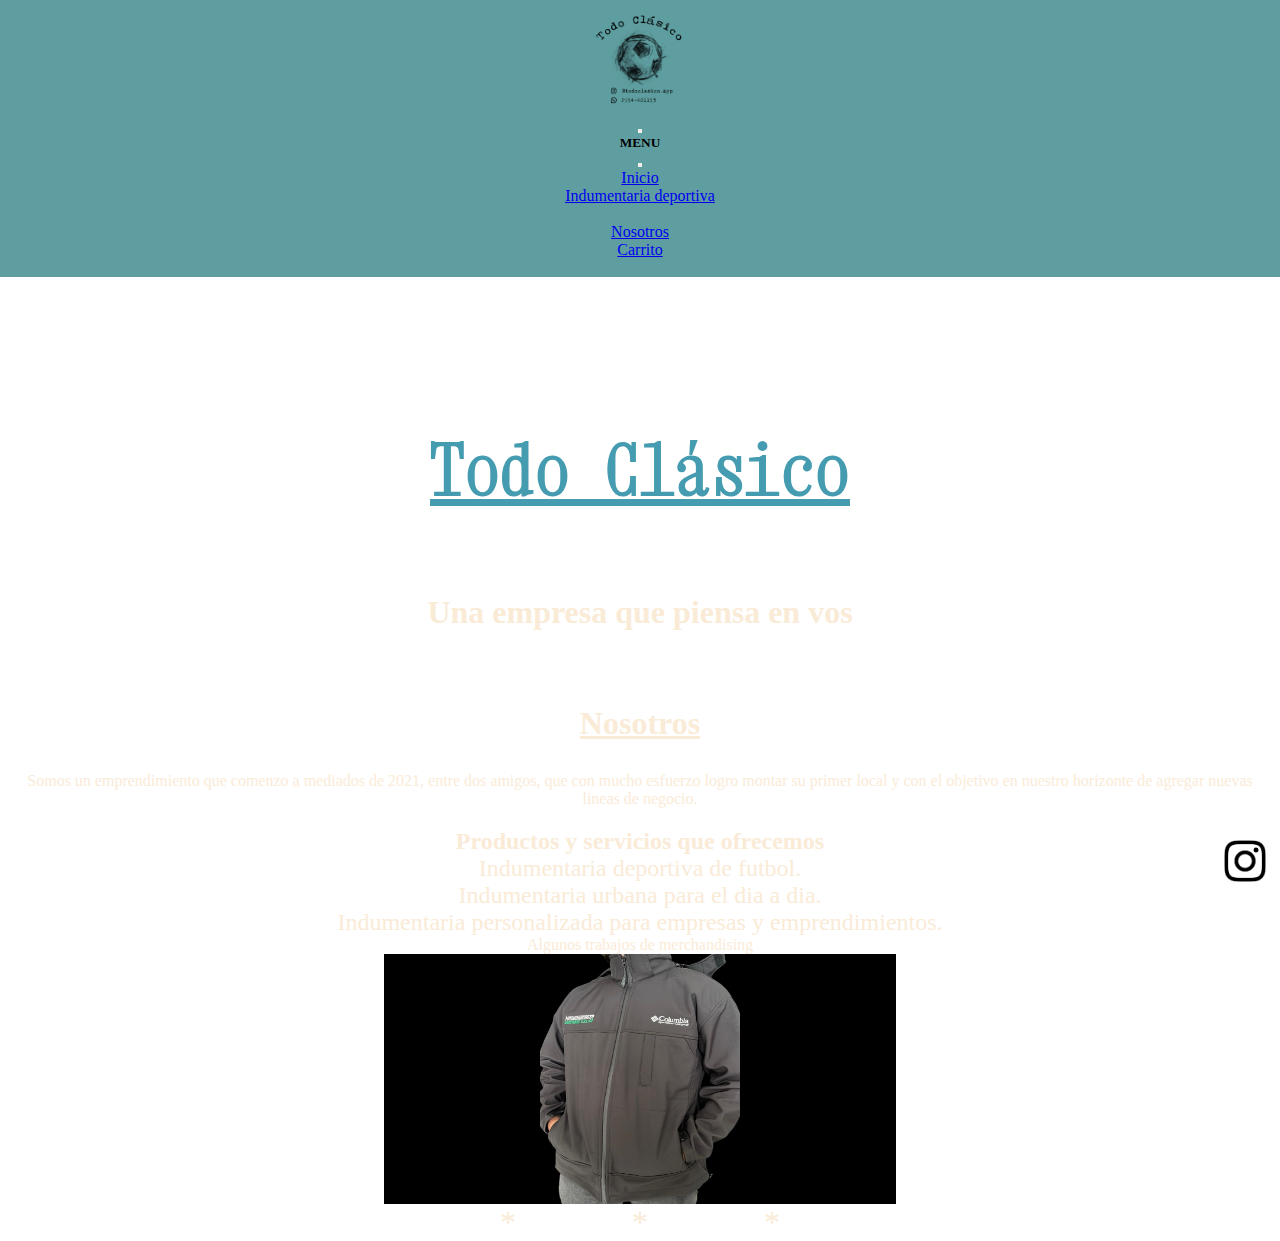
==== commit 414c5811: "Entrega Final Programacion Web" ====
--- a/index.html
+++ b/index.html
@@ -60,9 +60,10 @@
 <body id="completo">
     
     <h1 id="principal">Todo Clásico</h1>
-    
-    <h2 id="dedicacion">Una empresa que piensa en vos</h2>  
-    <img id=pelota src="pelota todo clasico.JPG" alt="Logo Todo Clasico">
+    <h2 id="dedicacion">Una empresa que piensa en vos</h2> 
+
+
+    <!-- <img id=pelota src="pelota todo clasico.JPG" alt="Logo Todo Clasico"> -->
     <main>
         
         <h1 id="substitulo">Nosotros</h1>
@@ -74,13 +75,54 @@
             <li>Indumentaria urbana para el dia a dia.</li>
             <li>Indumentaria personalizada para empresas y emprendimientos.</li> 
         </ul> 
-
+        <p id="trabajosrea">Algunos trabajos de merchandising</p>
+        <div class="carrousel">
+          <div class="conteCarrousel">
+              <div class="itemCarrousel" id="itemCarrousel-1">
+                  <div class="itemCarrouselTarjeta"><img src="./WhatsApp Image 2023-06-27 at 22.49.37.jpeg" alt="Imagen-1" class="imagenescarru1"></div>
+                  <div class="itemCarrouselArrows">
+                      <a href="#itemCarrousel-3">
+                          <i class="fas fa-chevron-left"></i>
+                      </a>
+                      <a href="#itemCarrousel-2">
+                          <i class="fas fa-chevron-right"></i>
+                      </a>
+                  </div>
+              </div>
+              <div class="itemCarrousel" id="itemCarrousel-2">
+                  <div class="itemCarrouselTarjeta"><img src="./WhatsApp Image 2023-06-27 at 22.52.27.jpeg" alt="Imagen-2" class="imagenescarru"></div>
+                  <div class="itemCarrouselArrows">
+                      <a href="#itemCarrousel-1">
+                          <i class="fas fa-chevron-left"></i>
+                      </a>
+                      <a href="#itemCarrousel-3">
+                          <i class="fas fa-chevron-right"></i>
+                      </a>
+                  </div>
+              </div>
+              <div class="itemCarrousel" id="itemCarrousel-3">
+                  <div class="itemCarrouselTarjeta"><img src="./dontomas.jpeg" alt="Imagen-3" class="imagenescarru1"></div>
+                  <div class="itemCarrouselArrows">
+                      <a href="#itemCarrousel-2">
+                          <i class="fas fa-chevron-left"></i>
+                      </a>
+                      <a href="#itemCarrousel-1">
+                          <i class="fas fa-chevron-right"></i>
+                      </a>
+                  </div>
+              </div>
+          </div>
+          <div class="conteCarrouselController">
+              <a href="#itemCarrousel-1">*</a>
+              <a href="#itemCarrousel-2">*</a>
+              <a href="#itemCarrousel-3">*</a>
+          </div>
+      </div>
+      
         <div id="divlogoinsta">
             <a id="instagram" href="https://instagram.com/todoclasico.myp?igshid=YmMyMTA2M2Y="><img id="instagram1" src="logo instagram.jpg" alt="logo istagram"></a>
         </div>
-        <div id="footer">
-            <a href="">     </a>
-        </div>
+        
     </main>
     
 <div id="logowa">
@@ -88,6 +130,7 @@
 
 </div>
 <script src="https://cdn.jsdelivr.net/npm/bootstrap@5.3.0-alpha3/dist/js/bootstrap.bundle.min.js" integrity="sha384-ENjdO4Dr2bkBIFxQpeoTz1HIcje39Wm4jDKdf19U8gI4ddQ3GYNS7NTKfAdVQSZe" crossorigin="anonymous"></script>
+
 </body>
 
 </html>
--- a/styles.css
+++ b/styles.css
@@ -111,6 +111,9 @@
 .cardbody{
     background-color: cadetblue;
 }
+.titcarrito{
+    text-decoration: underline;
+}
 /*SMALL SCREEN*/
  @media only screen and (max-width:600px) {
     #completo{
@@ -119,9 +122,7 @@
     #encabezado{
         display: flex; justify-content: center;
     }
-    #videogatito{
-        display: none;
-    }
+   
     #pelota{
         width: 200px;
     }
@@ -142,17 +143,37 @@
 
 
 }
+.totalcarri{
+    padding: 20%;
+}
+#items-carrito{
+    padding-bottom: 20px;
+}
 #productosCarrito{
-    color: antiquewhite;
+    color:antiquewhite;
+    margin-bottom: 10%;
+    
 }
 #totalcarrito{
-    color: antiquewhite;
+    margin-left: 20%;
+    padding: 10px;
+    background-color: antiquewhite;
+    border-style: 50%;
+    width: 60%;
+    margin-bottom: 10%;
+    margin-top: 50px;
 }
 #titulocarrito{
-    color: antiquewhite;
+    color:antiquewhite;
     padding: 10%; 
     font-size: 40px;
-    margin-top: 100px;
+    margin-top: 25%;
+    margin-bottom: 0%;
+}
+#subtitcarrito{
+    margin-top: 0px;
+    text-decoration: underline solid;
+    color: antiquewhite;
 }
 
 .btn-agregar-carrito{
@@ -161,34 +182,104 @@
     color: black;
     font-family:'Gill Sans', 'Gill Sans MT', Calibri, 'Trebuchet MS', sans-serif;
 }
-
-
-
-
-
-/*TOMO NOTA
-Flex container(
-    display
-    flex direccion
-    flex wrap
-)
-Flex container - child
-Flex line
-Flex - flow(
-    justify-content
-    align-items
-    align-content
-    )
-
-=======
-   
-*body{background-color: #459cb0;}
+#carritoscompleto{
+    padding: 20%;
+}
+#solocarro{
+    text-align: center;
+}
+
+.centrar {
+    display: flex;
+    flex-direction: row;
+    justify-content: center;
+    align-items: center;
+    margin-left: 18%;
+}
+
 *{
-    border: solid red 1px;
-}
-
-#titular{color: #459cb0;}
-
-
-#Principal {color: #459cb0;}
-
+    margin: 0;
+    padding: 0;
+    box-sizing: border-box;
+}
+
+.carrousel{
+    width: 40%;
+    margin: 0 30%;
+
+}
+
+.conteCarrousel{
+    width: 100%;
+    height: 250px;
+    overflow: hidden;
+    
+}
+
+.itemCarrousel{
+    position: relative;
+    width: 100%;
+    height: 100%;
+}
+
+.itemCarrouselTarjeta{
+    width: 100%;
+    height: 100%;
+}
+
+.itemCarrouselArrows{
+    position: absolute;
+    top: 0;
+    bottom: 0;
+    left: 0;
+    right: 0;
+    height: 100%;
+    width: 100%; 
+    display: flex;
+    align-items: center;
+    justify-content: space-between;
+    padding: 20px; 
+}
+
+.itemCarrouselArrows > i:hover {
+    cursor: pointer;
+}
+
+#itemCarrousel-1{
+    background-color: black;
+}
+
+#itemCarrousel-2{
+    background-color:black;
+}
+
+#itemCarrousel-3{
+    background-color: black;
+}
+
+.conteCarrouselController{
+    width: 100%;
+    display: flex;
+    justify-content: space-evenly;
+}
+
+.conteCarrouselController > a{
+    text-decoration: none;
+    font-size: 2em;
+    color: antiquewhite;
+}
+
+.itemCarrouselArrows > a > i{
+    color: white;
+}
+#trabajosrea{
+    color: antiquewhite;
+}
+.imagenescarru{
+    width: 225px;
+    height: 250px;
+}
+.imagenescarru1{
+    width: 200px;
+    height: 250px;
+}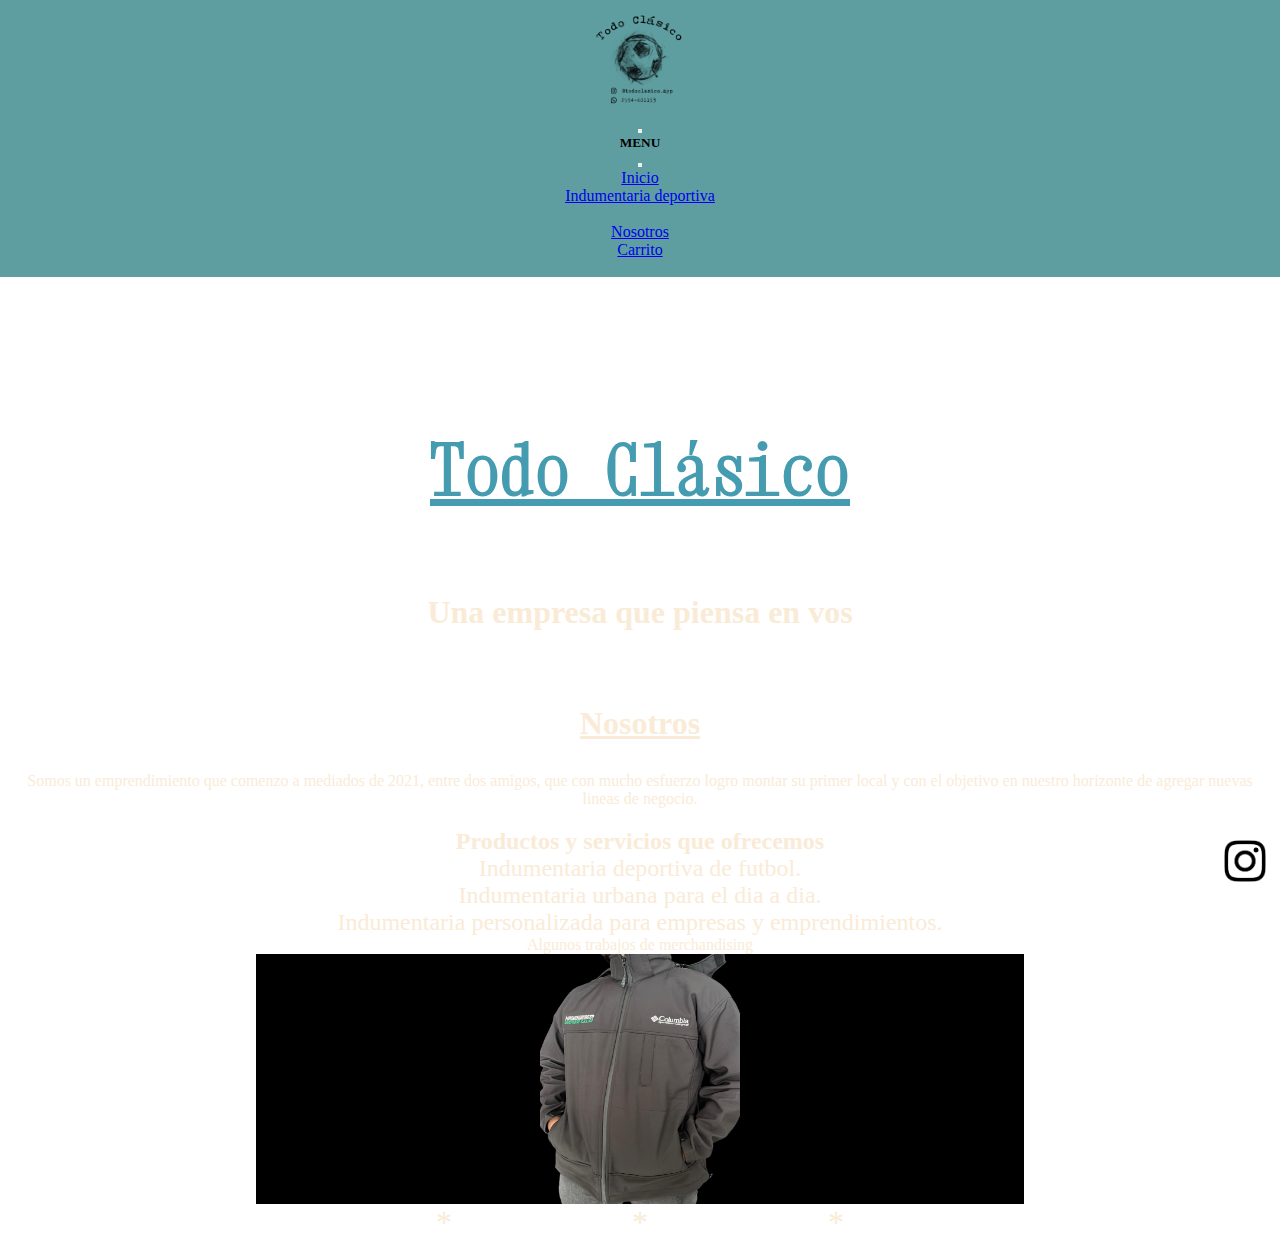
==== commit c9d8016a: "Entrega final 2 Programacion WEB" ====
--- a/index.html
+++ b/index.html
@@ -90,7 +90,7 @@
                   </div>
               </div>
               <div class="itemCarrousel" id="itemCarrousel-2">
-                  <div class="itemCarrouselTarjeta"><img src="./WhatsApp Image 2023-06-27 at 22.52.27.jpeg" alt="Imagen-2" class="imagenescarru"></div>
+                  <div class="itemCarrouselTarjeta"><img src="./imagen nueva.jpeg" alt="Imagen-2" class="imagenescarru"></div>
                   <div class="itemCarrouselArrows">
                       <a href="#itemCarrousel-1">
                           <i class="fas fa-chevron-left"></i>
@@ -101,7 +101,7 @@
                   </div>
               </div>
               <div class="itemCarrousel" id="itemCarrousel-3">
-                  <div class="itemCarrouselTarjeta"><img src="./dontomas.jpeg" alt="Imagen-3" class="imagenescarru1"></div>
+                  <div class="itemCarrouselTarjeta"><img src="./dontomas nueva.jpeg" alt="Imagen-3" class="imagenescarru1"></div>
                   <div class="itemCarrouselArrows">
                       <a href="#itemCarrousel-2">
                           <i class="fas fa-chevron-left"></i>
--- a/styles.css
+++ b/styles.css
@@ -204,9 +204,9 @@
 }
 
 .carrousel{
-    width: 40%;
-    margin: 0 30%;
-
+    width: 60%;
+    margin: 0 20%;
+    
 }
 
 .conteCarrousel{
@@ -278,6 +278,7 @@
 .imagenescarru{
     width: 225px;
     height: 250px;
+    margin-left: 1%;
 }
 .imagenescarru1{
     width: 200px;
